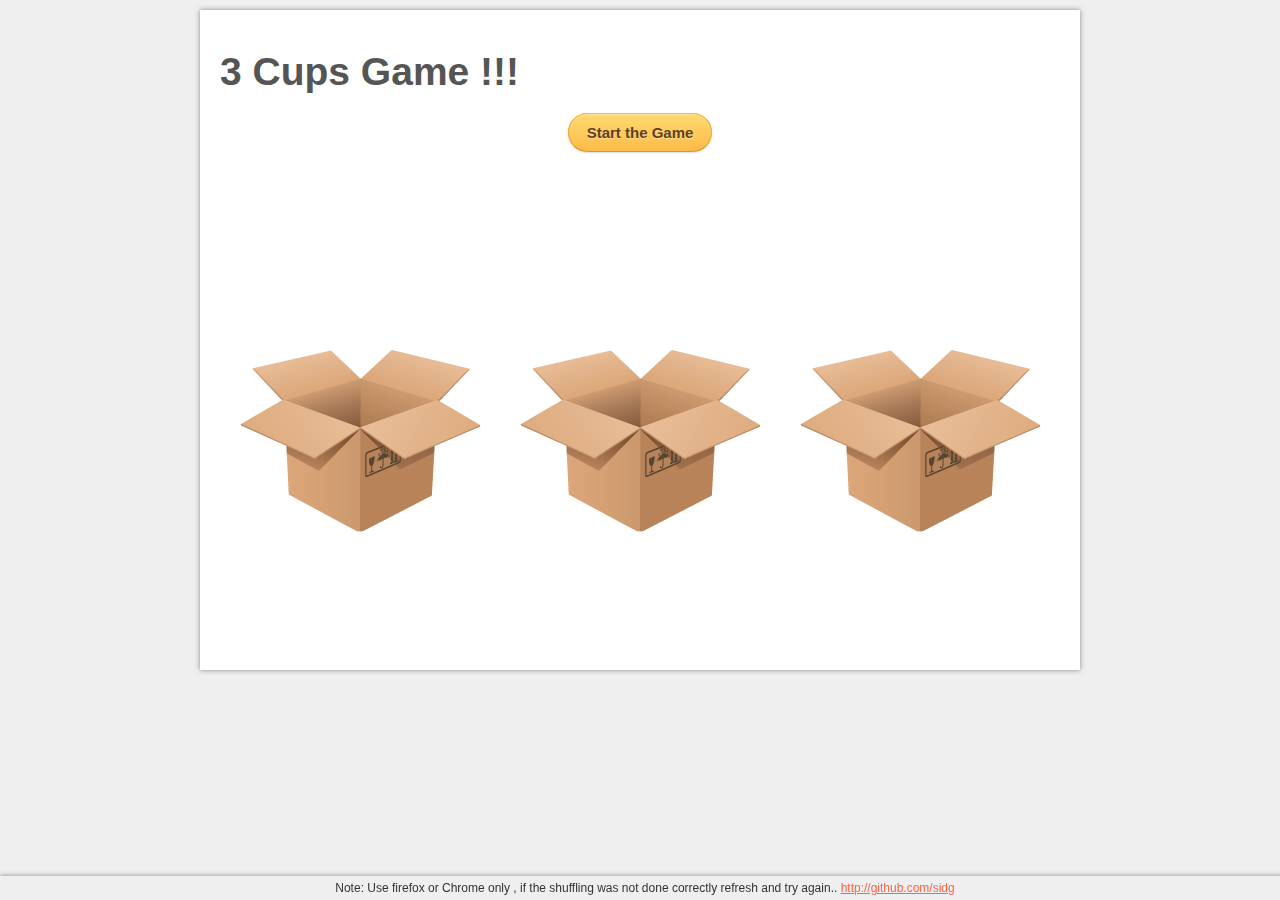
==== index.html @ 56948b8d "Initial Commit" ====
<!DOCTYPE HTML>
<html lang="en-US">
<head>
	<meta charset="UTF-8">
	<title>3cups Game | Using Jquery</title>
	  <script type ="text/javascript">
  if (navigator.appName == 'Microsoft Internet Explorer')
  {
    window.location = "ie.html"
  }
  </script>
	<script src="js/jquery.js" type="text/javascript" charset="utf-8" async defer></script>
	<script src="js/jqueryui.js" type="text/javascript" charset="utf-8" async defer></script>
	<script src="js/script.js" type="text/javascript" charset="utf-8" async defer></script> 
	<link rel="stylesheet" href="css/style.css" />
</head>
<body>
	<div id="content">
		<div id="kick_jump">
			<img src="img/kick_jump.png" alt="">
		</div>
		<div id="heading">
		3 Cups Game !!! 
	</div>
	<div id="board">
		<div id="msg_bd">
			<a id="start_game">Start the Game</a>
		</div>
		<div id="box1">
			<img src="img/box_o_t.png" id="box_o_t" alt="">
			<img src="img/box_o_b.png" id="box_o_b" alt="">
		</div>
		<div id="box2">
			<img src="img/box_o_t.png" id="box_o_t" alt="">
			<img src="img/box_o_b.png" id="box_o_b" alt="">
		</div>
		<div id="box3">
			<img src="img/box_o_t.png" id="box_o_t" alt="">
			<img src="img/box_o_b.png" id="box_o_b" alt="">
		</div>
	</div>

	</div>
	
	<div id="footer"><span style="color:#333; font-size:12px;" >Note: Use firefox or Chrome only , if the shuffling was not done correctly refresh and try again..  <a href="http://github.com/sidg" target="_blank">http://github.com/sidg</a></span>
</div>
</body>
</html>
---- css/style.css ----
body{
	background-color: #efefef;
	font-family:  "Trebuchet MS", sans-serif;
	font-size:13px;
	color:#333;
	width:100%;
	margin:0px;
}
a{
	color:tomato;
}
a:hover{
	color: #333;
}

#content{
	width:840px;
	margin:10px auto;
	background-color: #fff;
	min-height: 200px;
	position: relative;
	top:0px;
	left:0px;
	box-shadow:#888 0px 0px 5px;
	padding:20px;
}

#board{
	padding:300px 0px 20px 0px;
	overflow:hidden;
	width:840px;
	height:300px;
	text-align:center;
}
#box1,#box2,#box3{
	position: relative;
	float:left;
	margin:20px;
}
#box1,#box2,#box3{
	overflow:hidden;
	width:240px;
	height:184px;

}

#box1 #box_o_t,#box2 #box_o_t,#box3 #box_o_t{
left: 0px;
position: relative;
top: 0px;
z-index: 100;
}

#box1 #box_o_b,#box2 #box_o_b,#box3 #box_o_b{
left: 0px;
position: relative;
top: -33px;
z-index: 300;
}

#kick_jump{
	position:absolute;
	z-index: 200;
	top:-100px;
	left:0px;
	display: none;
}

#msg_bd{
	position:absolute;
	top:100px;
	left:0px;
	width:860px;
	padding:10px;
	font-size:20px;
	text-align:center;

	color:#fff;
}
.color_0{
		background-color:#70B3CD !important;
}
.color_1{
	background-color:#B12F2F !important;
}
.color_2{
	background-color:#1F8E1A !important;
}



#footer{
	position:fixed;
	text-align:center;
	background-color:#efefef;
	color:#fff;
	box-shadow: 0 0 5px #888;
	font-size:11px;
	bottom:0px;
	width:100%;
	padding:5px;
}
#heading{
	position:absolute;
	top:40px;
	left:20px;
	font-size:39px;
	font-weight:bold;
	color: #555;
}
#start_game{
	cursor: pointer;
	margin: 0 auto;
	      border: 1px solid #e7a943;
      border-bottom-color: #d6982f;
      border-top-color: #f5b74e;
      color: #623f1d;
      font-size: 15px;
      font-weight: bold;
      line-height: 18px;
      padding: 10px 18px;
      text-decoration: none;
      text-shadow: 0 1px 0 #fede9d;
      /* CSS3 */
      -moz-box-shadow: 0px 1px 2px #d9d9d9, inset 0px 1px 0px #ffe598;
      -webkit-box-shadow: 0px 1px 2px #d9d9d9, inset 0px 1px 0px #ffe598;
      box-shadow: 0px 1px 2px #d9d9d9, inset 0px 1px 0px #ffe598;
      -webkit-border-radius: 20px;
      -moz-border-radius: 20px;
      border-radius: 20px;
      /* Gradient */
      background-color: #feda71;
      background-image: -webkit-gradient(linear, left top, left bottom, from(#feda71), to(#febb49)); /* Saf4+, Chrome */
      background-image: -webkit-linear-gradient(top, #feda71, #febb49); /* Chrome 10+, Saf5.1+ */
      background-image:    -moz-linear-gradient(top, #feda71, #febb49); /* FF3.6 */
      background-image:     -ms-linear-gradient(top, #feda71, #febb49); /* IE10 */
      background-image:      -o-linear-gradient(top, #feda71, #febb49); /* Opera 11.10+ */
      background-image:         linear-gradient(top, #feda71, #febb49);
}
#start_game:hover{
      background-color: #fee296;
      background-image: -webkit-gradient(linear, left top, left bottom, from(#fee296), to(#fec166)); /* Saf4+, Chrome */
      background-image: -webkit-linear-gradient(top, #fee296, #fec166); /* Chrome 10+, Saf5.1+ */
      background-image:    -moz-linear-gradient(top, #fee296, #fec166); /* FF3.6 */
      background-image:     -ms-linear-gradient(top, #fee296, #fec166); /* IE10 */
      background-image:      -o-linear-gradient(top, #fee296, #fec166); /* Opera 11.10+ */
      background-image:         linear-gradient(top, #fee296, #fec166);
}
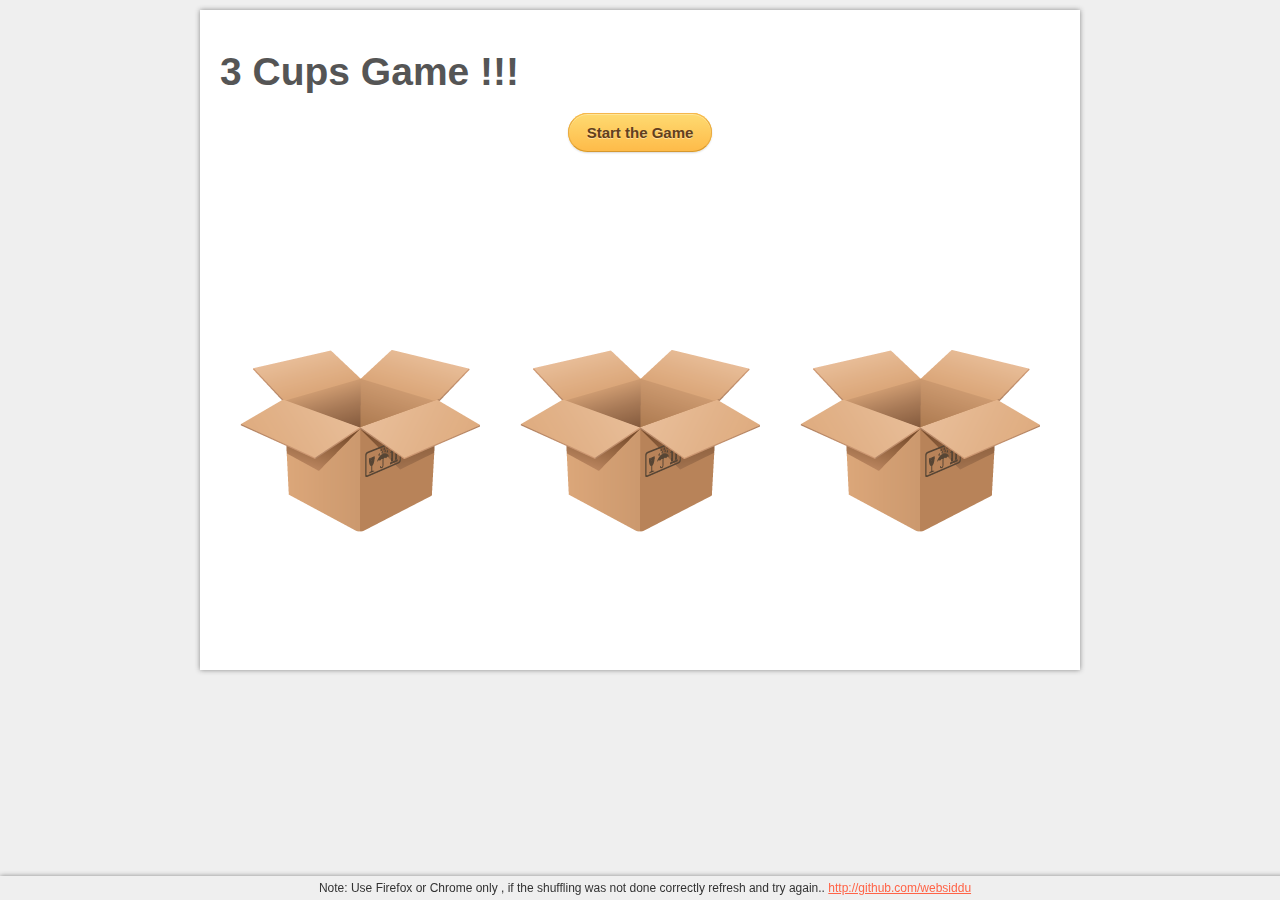
==== commit 40013435: "Removing the defer loading" ====
--- a/index.html
+++ b/index.html
@@ -4,18 +4,17 @@
 	<meta charset="UTF-8">
 	<title>3cups Game | Using Jquery</title>
 	  <script type ="text/javascript">
-  if (navigator.appName == 'Microsoft Internet Explorer')
-  {
-    window.location = "ie.html"
-  }
+      if (navigator.appName == 'Microsoft Internet Explorer')
+      {
+        window.location = "ie.html"
+      }
   </script>
-	<script src="js/jquery.js" type="text/javascript" charset="utf-8" async defer></script>
-	<script src="js/jqueryui.js" type="text/javascript" charset="utf-8" async defer></script>
-	<script src="js/script.js" type="text/javascript" charset="utf-8" async defer></script> 
-	<link rel="stylesheet" href="css/style.css" />
+  <link rel="stylesheet" href="css/style.css" />
+	<link rel="stylesheet" href="css/jqueryui.css" />
 </head>
 <body>
 	<div id="content">
+    <div id="js_speed_slider"></div>
 		<div id="kick_jump">
 			<img src="img/kick_jump.png" alt="">
 		</div>
@@ -42,7 +41,12 @@
 
 	</div>
 	
-	<div id="footer"><span style="color:#333; font-size:12px;" >Note: Use firefox or Chrome only , if the shuffling was not done correctly refresh and try again..  <a href="http://github.com/sidg" target="_blank">http://github.com/sidg</a></span>
-</div>
+	<div id="footer">
+    <span style="color:#333; font-size:12px;" >Note: Use Firefox or Chrome only , if the shuffling was not done correctly refresh and try again..  <a href="http://github.com/sidg" target="_blank">http://github.com/websiddu</a></span>
+  </div>
+
+  <script src="js/jquery.js"></script>
+  <script src="js/jqueryui.js"></script>
+  <script src="js/script.js"></script> 
 </body>
 </html>--- a/css/style.css
+++ b/css/style.css
@@ -1,148 +1,164 @@
-body{
-	background-color: #efefef;
-	font-family:  "Trebuchet MS", sans-serif;
-	font-size:13px;
-	color:#333;
-	width:100%;
-	margin:0px;
-}
-a{
-	color:tomato;
-}
-a:hover{
-	color: #333;
+body {
+  background-color: #efefef;
+  font-family: "Trebuchet MS", sans-serif;
+  font-size: 13px;
+  color: #333;
+  width: 100%;
+  margin: 0px;
 }
 
-#content{
-	width:840px;
-	margin:10px auto;
-	background-color: #fff;
-	min-height: 200px;
-	position: relative;
-	top:0px;
-	left:0px;
-	box-shadow:#888 0px 0px 5px;
-	padding:20px;
+a {
+  color: tomato;
 }
 
-#board{
-	padding:300px 0px 20px 0px;
-	overflow:hidden;
-	width:840px;
-	height:300px;
-	text-align:center;
-}
-#box1,#box2,#box3{
-	position: relative;
-	float:left;
-	margin:20px;
-}
-#box1,#box2,#box3{
-	overflow:hidden;
-	width:240px;
-	height:184px;
-
+a:hover {
+  color: #333;
 }
 
-#box1 #box_o_t,#box2 #box_o_t,#box3 #box_o_t{
-left: 0px;
-position: relative;
-top: 0px;
-z-index: 100;
+#content {
+  width: 840px;
+  margin: 10px auto;
+  background-color: #fff;
+  min-height: 200px;
+  position: relative;
+  top: 0px;
+  left: 0px;
+  box-shadow: #888 0px 0px 5px;
+  padding: 20px;
 }
 
-#box1 #box_o_b,#box2 #box_o_b,#box3 #box_o_b{
-left: 0px;
-position: relative;
-top: -33px;
-z-index: 300;
+#board {
+  padding: 300px 0px 20px 0px;
+  overflow: hidden;
+  width: 840px;
+  height: 300px;
+  text-align: center;
 }
 
-#kick_jump{
-	position:absolute;
-	z-index: 200;
-	top:-100px;
-	left:0px;
-	display: none;
+#box1,#box2,#box3 {
+  position: relative;
+  float: left;
+  margin: 20px;
 }
 
-#msg_bd{
-	position:absolute;
-	top:100px;
-	left:0px;
-	width:860px;
-	padding:10px;
-	font-size:20px;
-	text-align:center;
-
-	color:#fff;
-}
-.color_0{
-		background-color:#70B3CD !important;
-}
-.color_1{
-	background-color:#B12F2F !important;
-}
-.color_2{
-	background-color:#1F8E1A !important;
+#box1,#box2,#box3 {
+  overflow: hidden;
+  width: 240px;
+  height: 184px;
 }
 
+#box1 #box_o_t,#box2 #box_o_t,#box3 #box_o_t {
+  left: 0px;
+  position: relative;
+  top: 0px;
+  z-index: 100;
+}
 
+#box1 #box_o_b,#box2 #box_o_b,#box3 #box_o_b {
+  left: 0px;
+  position: relative;
+  top: -33px;
+  z-index: 300;
+}
 
-#footer{
-	position:fixed;
-	text-align:center;
-	background-color:#efefef;
-	color:#fff;
-	box-shadow: 0 0 5px #888;
-	font-size:11px;
-	bottom:0px;
-	width:100%;
-	padding:5px;
+#kick_jump {
+  position: absolute;
+  z-index: 200;
+  top: -100px;
+  left: 0px;
+  display: none;
 }
-#heading{
-	position:absolute;
-	top:40px;
-	left:20px;
-	font-size:39px;
-	font-weight:bold;
-	color: #555;
+
+#msg_bd {
+  position: absolute;
+  top: 100px;
+  left: 0px;
+  width: 860px;
+  padding: 10px;
+  font-size: 20px;
+  text-align: center;
+  color: #fff;
 }
-#start_game{
-	cursor: pointer;
-	margin: 0 auto;
-	      border: 1px solid #e7a943;
-      border-bottom-color: #d6982f;
-      border-top-color: #f5b74e;
-      color: #623f1d;
-      font-size: 15px;
-      font-weight: bold;
-      line-height: 18px;
-      padding: 10px 18px;
-      text-decoration: none;
-      text-shadow: 0 1px 0 #fede9d;
+
+.color_0 {
+  background-color: #70B3CD !important;
+}
+
+.color_1 {
+  background-color: #B12F2F !important;
+}
+
+.color_2 {
+  background-color: #1F8E1A !important;
+}
+
+#footer {
+  position: fixed;
+  text-align: center;
+  background-color: #efefef;
+  color: #fff;
+  box-shadow: 0 0 5px #888;
+  font-size: 11px;
+  bottom: 0px;
+  width: 100%;
+  padding: 5px;
+}
+
+#heading {
+  position: absolute;
+  top: 40px;
+  left: 20px;
+  font-size: 39px;
+  font-weight: bold;
+  color: #555;
+}
+
+#start_game {
+  cursor: pointer;
+  margin: 0 auto;
+  border: 1px solid #e7a943;
+  border-bottom-color: #d6982f;
+  border-top-color: #f5b74e;
+  color: #623f1d;
+  font-size: 15px;
+  font-weight: bold;
+  line-height: 18px;
+  padding: 10px 18px;
+  text-decoration: none;
+  text-shadow: 0 1px 0 #fede9d;
       /* CSS3 */
-      -moz-box-shadow: 0px 1px 2px #d9d9d9, inset 0px 1px 0px #ffe598;
-      -webkit-box-shadow: 0px 1px 2px #d9d9d9, inset 0px 1px 0px #ffe598;
-      box-shadow: 0px 1px 2px #d9d9d9, inset 0px 1px 0px #ffe598;
-      -webkit-border-radius: 20px;
-      -moz-border-radius: 20px;
-      border-radius: 20px;
+  -moz-box-shadow: 0px 1px 2px #d9d9d9, inset 0px 1px 0px #ffe598;
+  -webkit-box-shadow: 0px 1px 2px #d9d9d9, inset 0px 1px 0px #ffe598;
+  box-shadow: 0px 1px 2px #d9d9d9, inset 0px 1px 0px #ffe598;
+  -webkit-border-radius: 20px;
+  -moz-border-radius: 20px;
+  border-radius: 20px;
       /* Gradient */
-      background-color: #feda71;
-      background-image: -webkit-gradient(linear, left top, left bottom, from(#feda71), to(#febb49)); /* Saf4+, Chrome */
-      background-image: -webkit-linear-gradient(top, #feda71, #febb49); /* Chrome 10+, Saf5.1+ */
-      background-image:    -moz-linear-gradient(top, #feda71, #febb49); /* FF3.6 */
-      background-image:     -ms-linear-gradient(top, #feda71, #febb49); /* IE10 */
-      background-image:      -o-linear-gradient(top, #feda71, #febb49); /* Opera 11.10+ */
-      background-image:         linear-gradient(top, #feda71, #febb49);
+  background-color: #feda71;
+  background-image: -webkit-gradient(linear, left top, left bottom, from(#feda71), to(#febb49));
+ /* Saf4+, Chrome */
+  background-image: -webkit-linear-gradient(top, #feda71, #febb49);
+ /* Chrome 10+, Saf5.1+ */
+  background-image: -moz-linear-gradient(top, #feda71, #febb49);
+ /* FF3.6 */
+  background-image: -ms-linear-gradient(top, #feda71, #febb49);
+ /* IE10 */
+  background-image: -o-linear-gradient(top, #feda71, #febb49);
+ /* Opera 11.10+ */
+  background-image: linear-gradient(top, #feda71, #febb49);
 }
-#start_game:hover{
-      background-color: #fee296;
-      background-image: -webkit-gradient(linear, left top, left bottom, from(#fee296), to(#fec166)); /* Saf4+, Chrome */
-      background-image: -webkit-linear-gradient(top, #fee296, #fec166); /* Chrome 10+, Saf5.1+ */
-      background-image:    -moz-linear-gradient(top, #fee296, #fec166); /* FF3.6 */
-      background-image:     -ms-linear-gradient(top, #fee296, #fec166); /* IE10 */
-      background-image:      -o-linear-gradient(top, #fee296, #fec166); /* Opera 11.10+ */
-      background-image:         linear-gradient(top, #fee296, #fec166);
+
+#start_game:hover {
+  background-color: #fee296;
+  background-image: -webkit-gradient(linear, left top, left bottom, from(#fee296), to(#fec166));
+ /* Saf4+, Chrome */
+  background-image: -webkit-linear-gradient(top, #fee296, #fec166);
+ /* Chrome 10+, Saf5.1+ */
+  background-image: -moz-linear-gradient(top, #fee296, #fec166);
+ /* FF3.6 */
+  background-image: -ms-linear-gradient(top, #fee296, #fec166);
+ /* IE10 */
+  background-image: -o-linear-gradient(top, #fee296, #fec166);
+ /* Opera 11.10+ */
+  background-image: linear-gradient(top, #fee296, #fec166);
 }